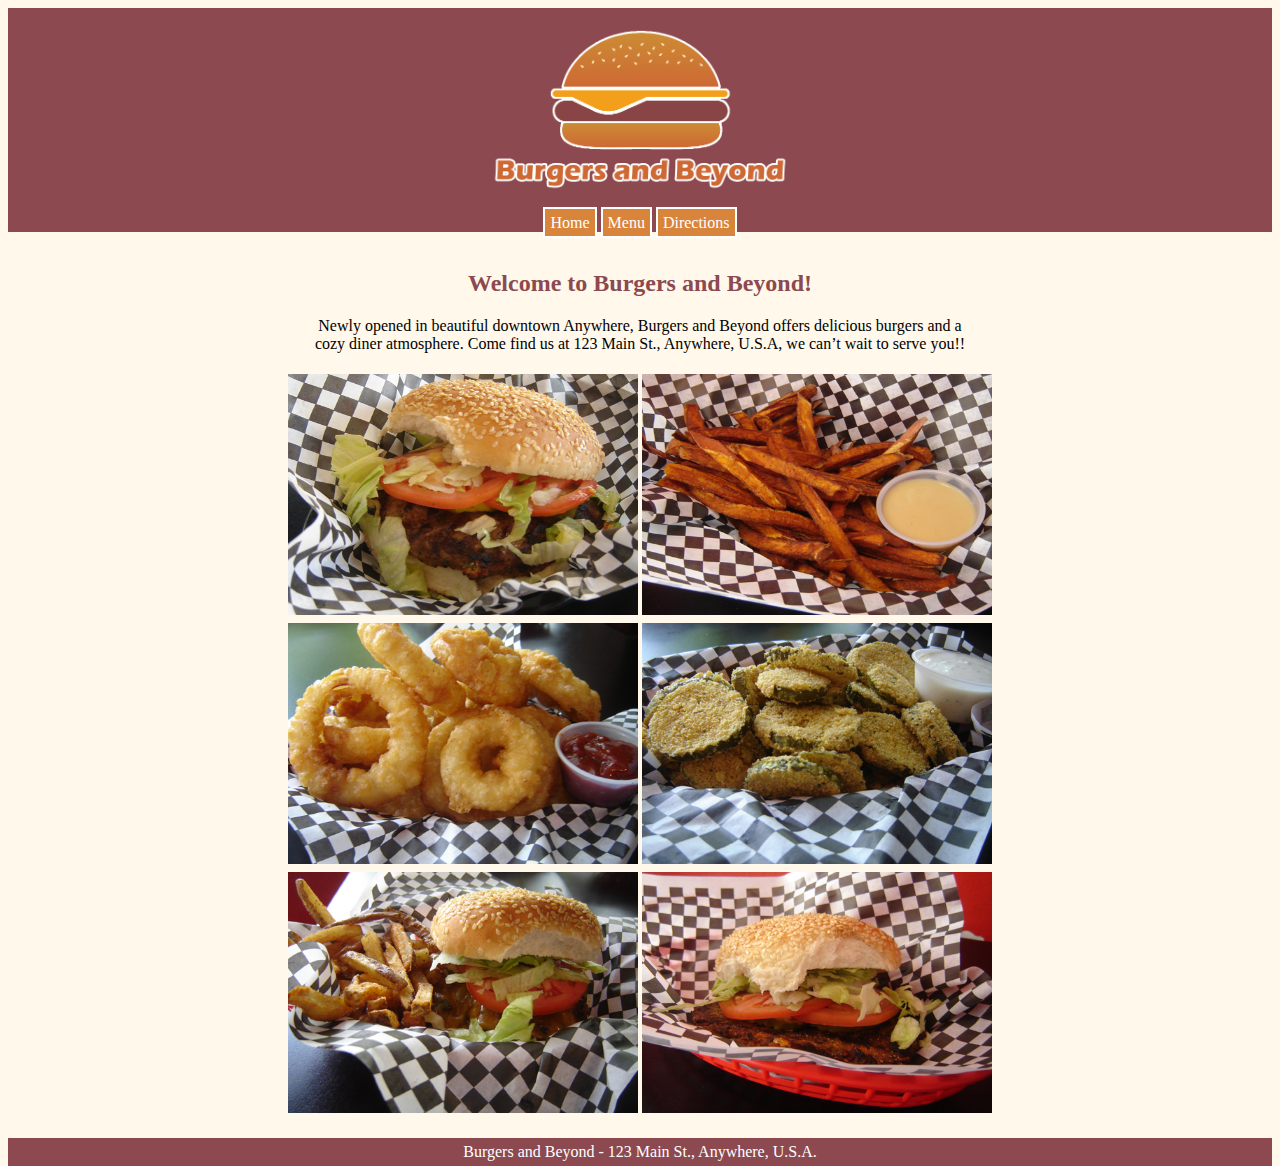
==== assets/labs/CITS2506-Lab-04/index.html @ 3849b111 "a" ====
<!DOCTYPE html>
<html>
  
  <head>
    <meta charset="UTF-8">
    <meta name="viewport" content="width=device-width, initial-scale=1.0">
    <title>Burgers and Beyond</title>
    <link href="style.css" rel="stylesheet" type="text/css" />
    <link rel="icon" type="image/x-icon" href="favicon.png">
  </head>
  
  <body>    
   <header>
      <nav>
        <img class="nav__logoimage" src="Burgers redone.png" alt="burger and beyond logo">
          <br>
        <a href="index.html">Home</a>
        <a href="menu.html">Menu</a>
        <a href="directions.html">Directions</a>
      </nav>
   </header>
    
   <main>
     
     <br>
     <h2>Welcome to Burgers and Beyond!</h2>    
     <p>
       Newly opened in beautiful downtown Anywhere, Burgers and Beyond offers delicious burgers and a cozy diner atmosphere. Come find us at 123 Main St., Anywhere, U.S.A, we can’t wait to serve you!!
     </p>
     <br>
    
   <table> 
     <tbody>
       <tr>
       <td><img src="turkey_burger.jpg" alt="turkey burger"></td>
       <td><img src="sweet_fries.jpg" alt="sweet fries"></td>
       </tr>
       <tr>
       <td><img src="onion_rings.jpg" alt="onion rings"></td>
       <td><img src=fried_pickles.jpg alt="fried pickles"></td>
       </tr>
       <tr>
       <td><img src="burger.jpg" alt="burger"></td>
       <td><img src="veggie_burger.jpg" alt="veggie burger"></td>
       </tr>
    </tbody>
  </table>
     <br>
   </main>    
    <footer>
      <a id="elmsLink" href="https://www.elms.edu/" target="_blank">Burgers and Beyond</a> - 123 Main St., Anywhere, U.S.A.
    </footer>    
  </body>  
  
</html>
---- assets/labs/CITS2506-Lab-04/style.css ----
html {
  height: 100%;
  width: 100%;
}

 /* ifrome Scroll Bar Removal Fix */
 ::-webkit-scrollbar {
  display: none;
}
body {
  -ms-overflow-style: none; 
  scrollbar-width: none; 
}

nav {
  background-color: #8C494F;
  text-align: center;
}

nav a {
  color: white;
  background-color: #D9843B;
  text-decoration: none;
  border: 2px solid white;
  padding: 5px;
}

nav a:hover {
  color:white;
  background-color: #D9653B;
  padding: 5px;
  text-decoration: none;
}

.nav__logoimage {
  width: 300px;
  padding: 20px;
}

body {
  background-color: #fff8eb;
  color: black
}

h2 {
  text-align: center;
  color: #8C494F;
}

p {
  margin: auto;
  text-align: center;
  max-width: 900px;
  color: black;
  text-wrap: balance;
}

table {
  margin-left: auto;  /* 2. */
  margin-right: auto; /* 2. */
}

table img {
  height: 241px;
  width: 350px;
}

.main__menuimage {
  display: block;
  margin: auto;
  width: 800px;
  padding: 15px;
}

iframe {
  display: block; /* 1. */
  margin: auto; /* 1. */
  padding: 15px;
}

footer {
  background-color: #8C494F;
  color: white;
  padding: 5px;
  text-align: center;
}

/* Easter Egg and playing with ID selector */

#elmsLink {
  color:white;
  text-decoration: none;
}

#elmsLink:hover {
  background-color: #115438;
  text-decoration: none;
  padding: 2px;
}



/* ifrome Scroll Bar Removal Fix End */

/* 
1. google search: "centering iframe" >> 
https://stackoverflow.com/questions/8366957/how-to-center-an-iframe-horizontally

2. google search: "centering table with css" >> 
https://www.w3schools.com/howto/howto_css_table_center.asp
*/


/* 
--- Code Graveyard --- 


*/
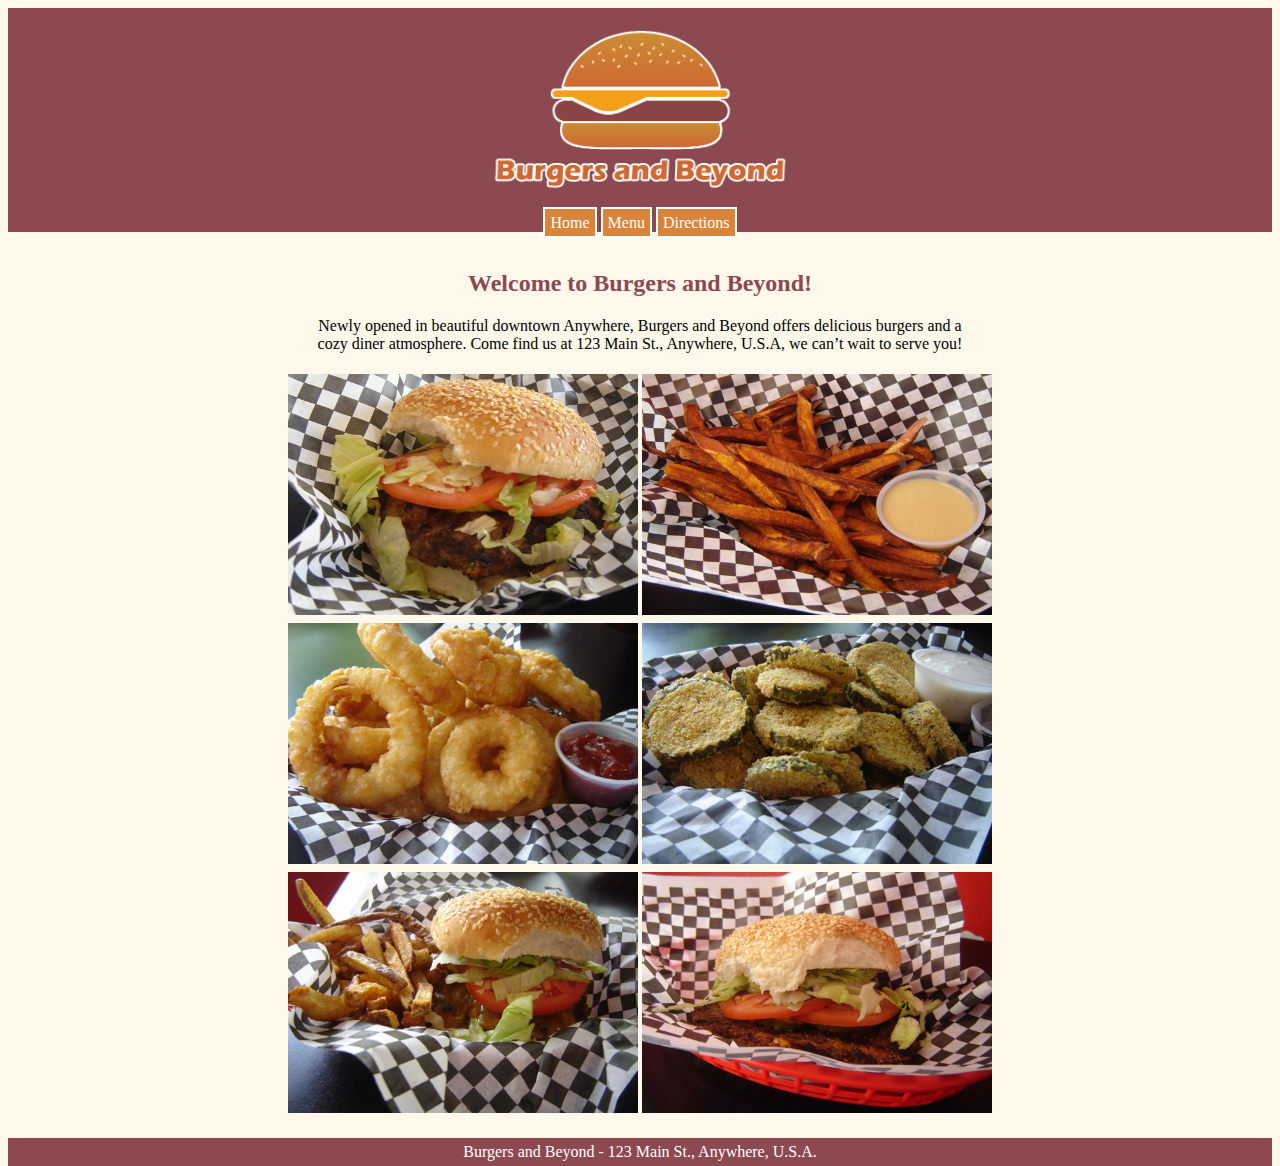
==== commit 63e73d37: "lab 9 final pt 1" ====
--- a/assets/labs/CITS2506-Lab-04/index.html
+++ b/assets/labs/CITS2506-Lab-04/index.html
@@ -2,8 +2,8 @@
 <html>
   
   <head>
-    <meta charset="UTF-8">
-    <meta name="viewport" content="width=device-width, initial-scale=1.0">
+    <meta charset="utf-8">
+    <meta name="viewport" content="width=device-width">
     <title>Burgers and Beyond</title>
     <link href="style.css" rel="stylesheet" type="text/css" />
     <link rel="icon" type="image/x-icon" href="favicon.png">
@@ -25,7 +25,7 @@
      <br>
      <h2>Welcome to Burgers and Beyond!</h2>    
      <p>
-       Newly opened in beautiful downtown Anywhere, Burgers and Beyond offers delicious burgers and a cozy diner atmosphere. Come find us at 123 Main St., Anywhere, U.S.A, we can’t wait to serve you!!
+       Newly opened in beautiful downtown Anywhere, Burgers and Beyond offers delicious burgers and a cozy diner atmosphere. Come find us at 123 Main St., Anywhere, U.S.A, we can’t wait to serve you!
      </p>
      <br>
     
--- a/assets/labs/CITS2506-Lab-04/style.css
+++ b/assets/labs/CITS2506-Lab-04/style.css
@@ -3,13 +3,10 @@
   width: 100%;
 }
 
- /* ifrome Scroll Bar Removal Fix */
- ::-webkit-scrollbar {
-  display: none;
+header {
 }
-body {
-  -ms-overflow-style: none; 
-  scrollbar-width: none; 
+
+main {
 }
 
 nav {
@@ -99,9 +96,6 @@
 }
 
 
-
-/* ifrome Scroll Bar Removal Fix End */
-
 /* 
 1. google search: "centering iframe" >> 
 https://stackoverflow.com/questions/8366957/how-to-center-an-iframe-horizontally
